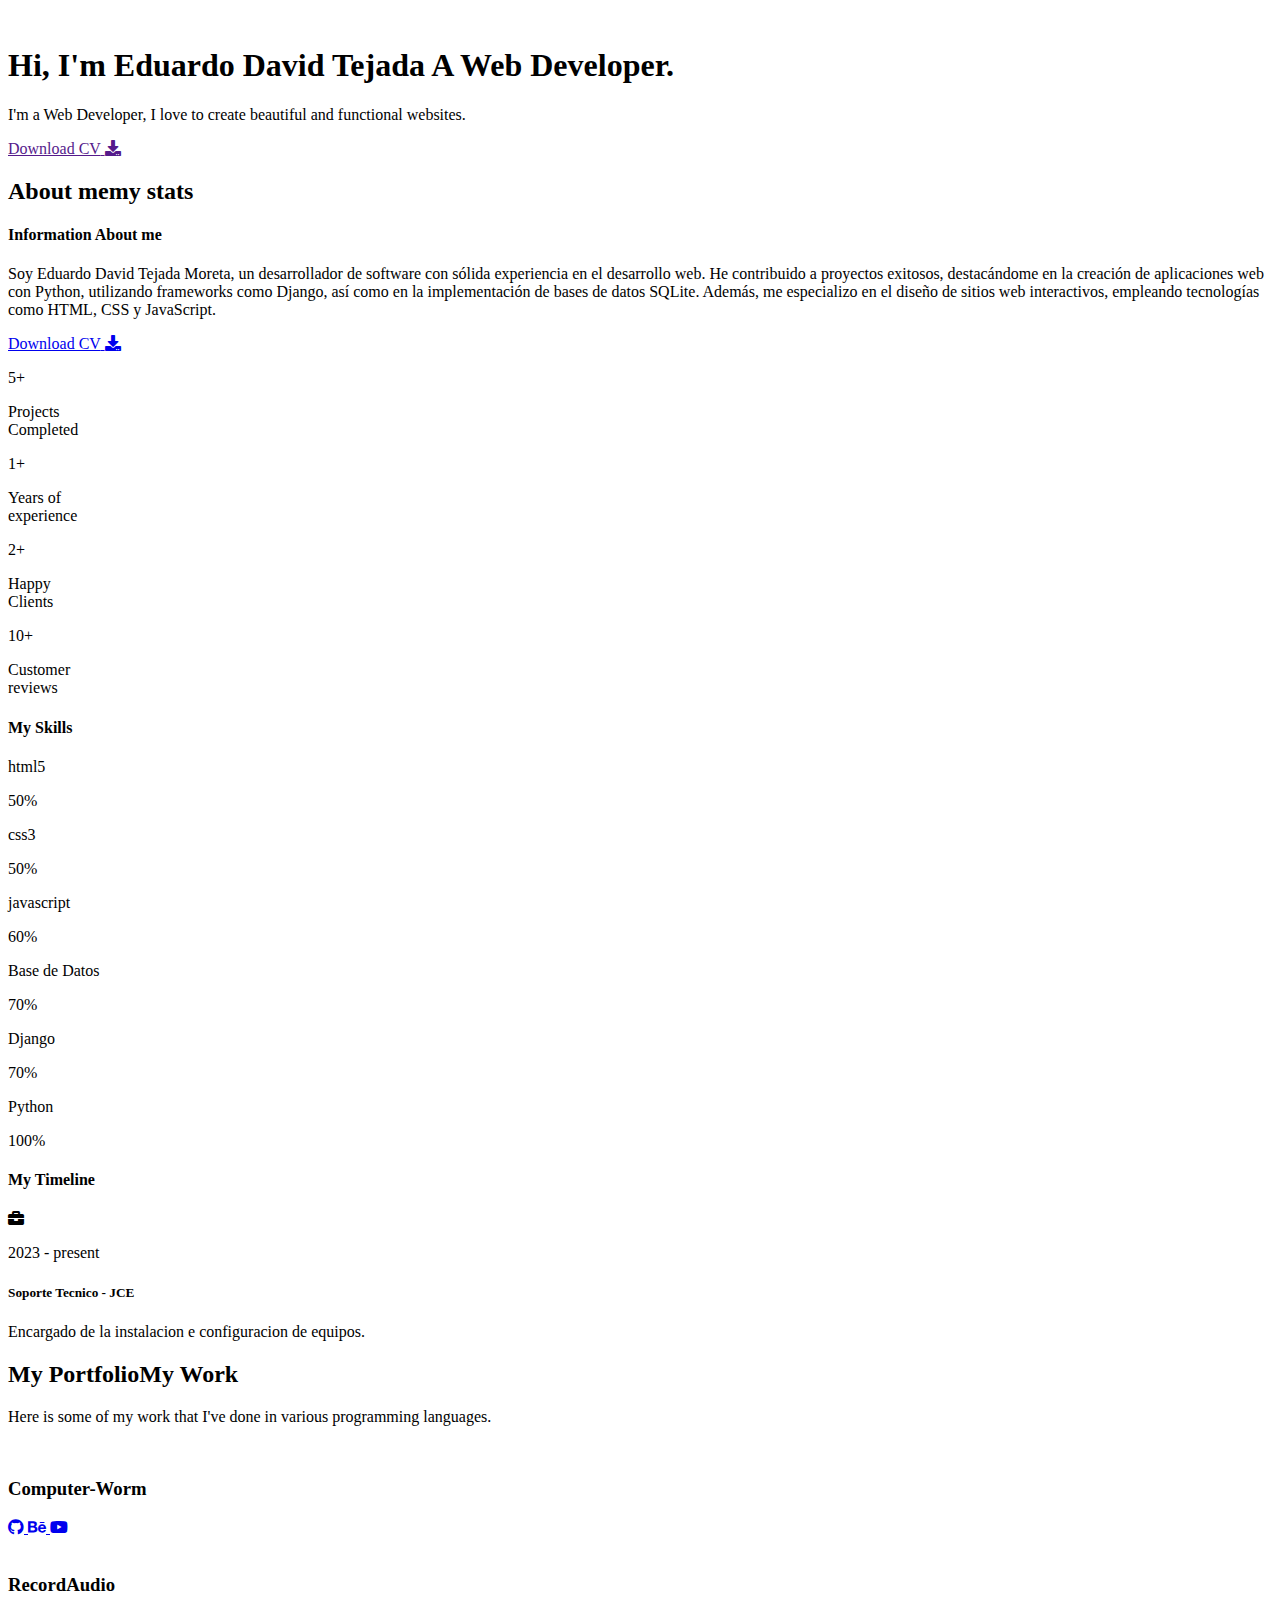
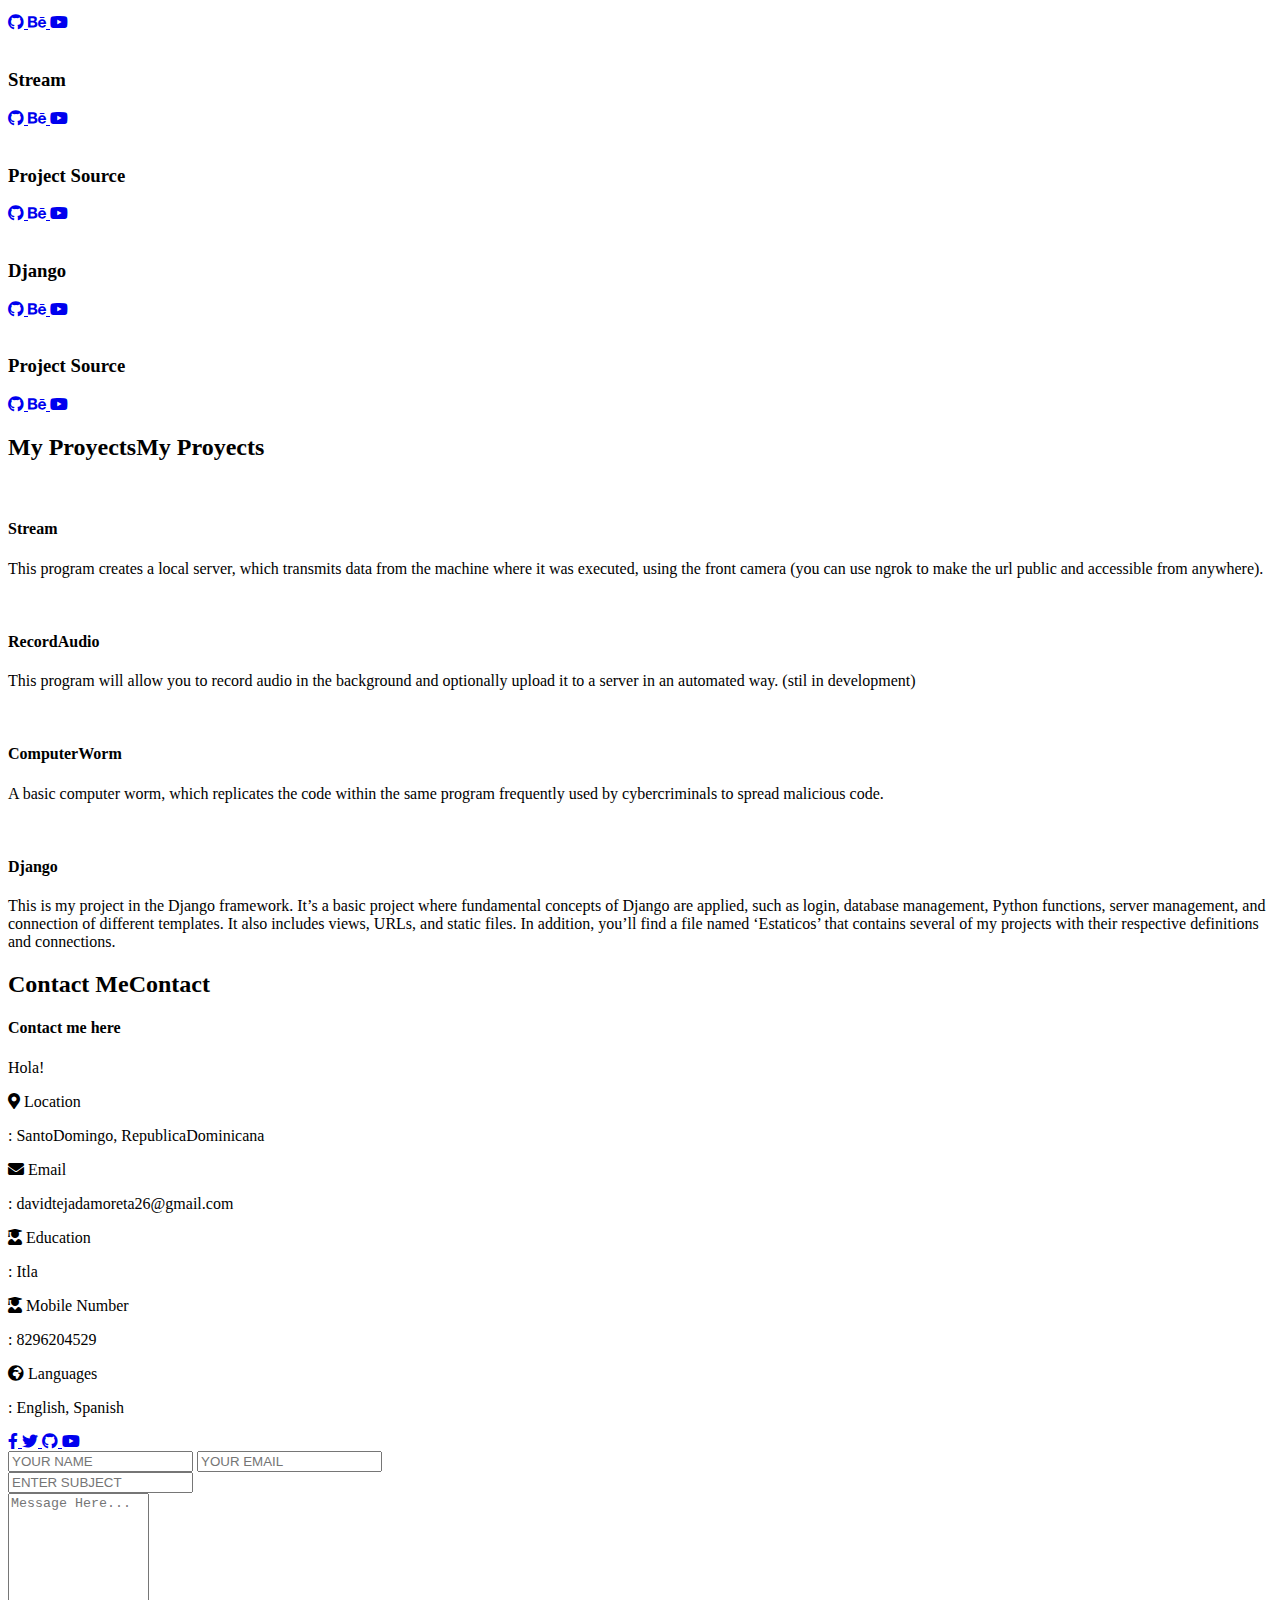
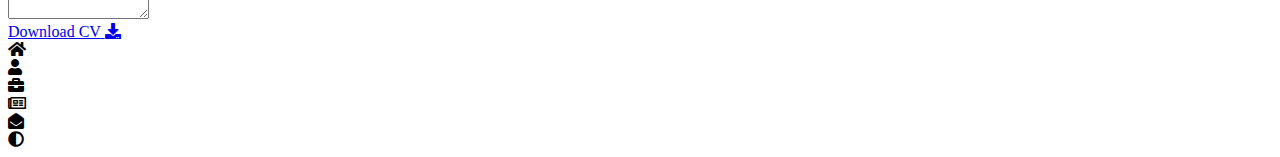
==== myapp/Templates/index.html @ cc7581ac "New Changes" ====
<!DOCTYPE html>
<html lang="en">
<head>
    <meta charset="UTF-8">
    <meta http-equiv="X-UA-Compatible" content="IE=edge">
    <meta name="viewport" content="width=device-width, initial-scale=1.0">
    <title>Portfolio</title>
    <link rel="stylesheet" href="static/css_dir/styles.css">
    <link rel="preconnect" href="https://fonts.googleapis.com">
    <link rel="preconnect" href="https://fonts.gstatic.com" crossorigin>
    <link rel="stylesheet" href="https://cdnjs.cloudflare.com/ajax/libs/font-awesome/5.15.4/css/all.min.css" integrity="sha512-1ycn6IcaQQ40/MKBW2W4Rhis/DbILU74C1vSrLJxCq57o941Ym01SwNsOMqvEBFlcgUa6xLiPY/NS5R+E6ztJQ==" crossorigin="anonymous" referrerpolicy="no-referrer" />
    <link href="https://fonts.googleapis.com/css2?family=Poppins:wght@400;500;600;700;800&display=swap" rel="stylesheet">
</head>
<body class="main-content">
    <header class="container header active" id="home">
        <div class="header-content">
            <div class="left-header">
                <div class="h-shape"></div>
                <div class="image">
                    <img src="static/image_dir/david.jpg" alt="">
                </div>
            </div>
            <div class="right-header">
                <h1 class="name">
                    Hi, I'm <span>Eduardo David Tejada</span>
                    A Web Developer.
                </h1>
                <p>
                    I'm a Web Developer, I love to create beautiful and functional websites.
             
                </p>
                <div class="btn-con">
                    <a href="" class="main-btn">
                        <span class="btn-text">Download CV</span>
                        <span class="btn-icon"><i class="fas fa-download"></i></span>
                    </a>
                </div>
            </div>
        </div>
    </header>
    <main>
        <section class="container about" id="about">
            <div class="main-title">
                <h2>About <span>me</span><span class="bg-text">my stats</span></h2>
            </div>
            <div class="about-container">
                <div class="left-about">
                    <h4>Information About me</h4>
                    <p>
                     
                    Soy Eduardo David Tejada Moreta, un desarrollador de software con sólida experiencia en el desarrollo web. He contribuido a proyectos exitosos, destacándome en la creación de aplicaciones web con Python, utilizando frameworks como Django, así como en la implementación de bases de datos SQLite. Además, me especializo en el diseño de sitios web interactivos, empleando tecnologías como HTML, CSS y JavaScript.
                    </p>
                    <div class="btn-con">
                        <a href="#" class="main-btn">
                            <span class="btn-text">Download CV</span>
                            <span class="btn-icon"><i class="fas fa-download"></i></span>
                        </a>
                    </div>
                </div>
                <div class="right-about">
                    <div class="about-item">
                        <div class="abt-text">
                            <p class="large-text">5+</p>
                            <p class="small-text">Projects <br /> Completed</p>
                        </div>
                    </div>
                    <div class="about-item">
                        <div class="abt-text">
                            <p class="large-text">1+</p>
                            <p class="small-text">Years of <br /> experience</p>
                        </div>
                    </div>
                    <div class="about-item">
                        <div class="abt-text">
                            <p class="large-text">2+</p>
                            <p class="small-text">Happy <br /> Clients</p>
                        </div>
                    </div>
                    <div class="about-item">
                        <div class="abt-text">
                            <p class="large-text">10+</p>
                            <p class="small-text">Customer <br /> reviews</p>
                        </div>
                    </div>
                </div>
            </div>
            <div class="about-stats">
                <h4 class="stat-title">My Skills</h4>
                <div class="progress-bars">
                    <div class="progress-bar">
                        <p class="prog-title">html5</p>
                        <div class="progress-con">
                            <p class="prog-text">50%</p>
                            <div class="progress">
                                <span class="html"></span>
                            </div>
                        </div>
                    </div>
                    <div class="progress-bar">
                        <p class="prog-title">css3</p>
                        <div class="progress-con">
                            <p class="prog-text">50%</p>
                            <div class="progress">
                                <span class="css"></span>
                            </div>
                        </div>
                    </div>
                    <div class="progress-bar">
                        <p class="prog-title">javascript</p>
                        <div class="progress-con">
                            <p class="prog-text">60%</p>
                            <div class="progress">
                                <span class="js"></span>
                            </div>
                        </div>
                    </div>
                    <div class="progress-bar">
                        <p class="prog-title">Base de Datos</p>
                        <div class="progress-con">
                            <p class="prog-text">70%</p>
                            <div class="progress">
                                <span class="react"></span>
                            </div>
                        </div>
                    </div>
                    <div class="progress-bar">
                        <p class="prog-title">Django</p>
                        <div class="progress-con">
                            <p class="prog-text">70%</p>
                            <div class="progress">
                                <span class="node"></span>
                            </div>
                        </div>
                    </div>
                    <div class="progress-bar">
                        <p class="prog-title">Python</p>
                        <div class="progress-con">
                            <p class="prog-text">100%</p>
                            <div class="progress">
                                <span class="python"></span>
                            </div>
                        </div>
                    </div>
                </div>
            </div>
            <h4 class="stat-title">My Timeline</h4>
            <div class="timeline">
                <div class="timeline-item">
                    <div class="tl-icon">
                        <i class="fas fa-briefcase"></i>
                    </div>
                    <p class="tl-duration">2023 - present</p>
                    <h5>Soporte Tecnico<span> - JCE</span></h5>
                    <p>
                        Encargado de la instalacion e configuracion de equipos.
                    </p>
                </div>
                <!--<div class="timeline-item">
                    <div class="tl-icon">
                        <i class="fas fa-briefcase"></i>
                    </div>
                    <p class="tl-duration">2008 - 2011</p>
                    <h5>Software Engineer<span> - Boogle, Inc.</span></h5>
                    <p>
                        Lorem ipsum dolor sit amet consectetur adipisicing elit. Saepe quasi vero fugit.
                    </p>> 
                </div>
                <div class="timeline-item">
                    <div class="tl-icon">
                        <i class="fas fa-briefcase"></i>
                    </div>
                    <p class="tl-duration">2016 - 2017</p>
                    <h5>C++ Programmer<span> - Slime Tech</span></h5>
                    <p>
                        Lorem ipsum dolor sit amet consectetur adipisicing elit. Saepe quasi vero fugit.
                    </p>
                </div>
                <div class="timeline-item">
                    <div class="tl-icon">
                        <i class="fas fa-briefcase"></i>
                    </div>
                    <p class="tl-duration">2009 - 2013</p>
                    <h5>Business Degree<span> - Sussex University</span></h5>
                    <p>
                        Lorem ipsum dolor sit amet consectetur adipisicing elit. Saepe quasi vero fugit.
                    </p>
                </div>
                <div class="timeline-item">
                    <div class="tl-icon">
                        <i class="fas fa-briefcase"></i>
                    </div>
                    <p class="tl-duration">2013 - 2016</p>
                    <h5>Computer Science Degree<span> - Brookes University</span></h5>
                    <p>
                        Lorem ipsum dolor sit amet consectetur adipisicing elit. Saepe quasi vero fugit.
                    </p>
                </div>
                <div class="timeline-item">
                    <div class="tl-icon">
                        <i class="fas fa-briefcase"></i>
                    </div>
                    <p class="tl-duration">2017 - present</p>
                    <h5>3d Animation<span> - Brighton University</span></h5>
                    <p>
                        Lorem ipsum dolor sit amet consectetur adipisicing elit. Saepe quasi vero fugit.
                    </p>
                </div> -->
            </div>
        </section>
        <section class="container" id="portfolio">
            <div class="main-title">
                <h2>My <span>Portfolio</span><span class="bg-text">My Work</span></h2>
            </div>
            <p class="port-text">
                Here is some of my work that I've done in various programming languages.
            </p>
            <div class="portfolios">
                <div class="portfolio-item">
                    <div class="image">
                        <img src="static/image_dir/gusano.OIG.jpeg" alt="">
                    </div>
                    <div class="hover-items">
                        <h3>Computer-Worm</h3>
                        <div class="icons">
                            <a href="https://github.com/Davidpedo123/Computer-Worm" class="icon">
                                <i class="fab fa-github"></i>
                            </a>
                            <a href="#" class="icon">
                                <i class="fab fa-behance"></i>
                            </a>
                            <a href="#" class="icon">
                                <i class="fab fa-youtube"></i>
                            </a>
                        </div>
                    </div>
                </div>
                <div class="portfolio-item">
                    <div class="image">
                        <img src="static\image_dir\icon.grabadora.jpeg" alt="">
                    </div>
                    <div class="hover-items">
                        <h3>RecordAudio</h3>
                        <div class="icons">
                            <a href="https://github.com/Davidpedo123/Record_of_Audio" class="icon">
                                <i class="fab fa-github"></i>
                            </a>
                            <a href="#" class="icon">
                                <i class="fab fa-behance"></i>
                            </a>
                            <a href="#" class="icon">
                                <i class="fab fa-youtube"></i>
                            </a>
                        </div>
                    </div>
                </div>
                <div class="portfolio-item">
                    <div class="image">
                        <img src="static\image_dir\stream.OIG.jpeg" alt="">
                    </div>
                    <div class="hover-items">
                        <h3>Stream</h3>
                        <div class="icons">
                            <a href="https://github.com/Davidpedo123/Stream" class="icon">
                                <i class="fab fa-github"></i>
                            </a>
                            <a href="#" class="icon">
                                <i class="fab fa-behance"></i>
                            </a>
                            <a href="#" class="icon">
                                <i class="fab fa-youtube"></i>
                            </a>
                        </div>
                    </div>
                </div>
                <div class="portfolio-item">
                    <div class="image">
                        <img src="static\image_dir\proyect.jpeg" alt="">
                    </div>
                    <div class="hover-items">
                        <h3>Project Source</h3>
                        <div class="icons">
                            <a href="https://github.com/Davidpedo123" class="icon">
                                <i class="fab fa-github"></i>
                            </a>
                            <a href="#" class="icon">
                                <i class="fab fa-behance"></i>
                            </a>
                            <a href="#" class="icon">
                                <i class="fab fa-youtube"></i>
                            </a>
                        </div>
                    </div>
                </div>
                <div class="portfolio-item">
                    <div class="image">
                        <img src="static\image_dir\django.jpg" alt="">
                    </div>
                    <div class="hover-items">
                        <h3>Django</h3>
                        <div class="icons">
                            <a href="https://github.com/Davidpedo123/ProyectDjango" class="icon">
                                <i class="fab fa-github"></i>
                            </a>
                            <a href="#" class="icon">
                                <i class="fab fa-behance"></i>
                            </a>
                            <a href="#" class="icon">
                                <i class="fab fa-youtube"></i>
                            </a>
                        </div>
                    </div>
                </div>
                <div class="portfolio-item">
                    <div class="image">
                        <img src="static\image_dir\OIG.ia.jpeg" alt="">
                    </div>
                    <div class="hover-items">
                        <h3>Project Source</h3>
                        <div class="icons">
                            <a href="https://github.com/Davidpedo123" class="icon">
                                <i class="fab fa-github"></i>
                            </a>
                            <a href="#" class="icon">
                                <i class="fab fa-behance"></i>
                            </a>
                            <a href="#" class="icon">
                                <i class="fab fa-youtube"></i>
                            </a>
                        </div>
                    </div>
                </div>
                <!--<div class="portfolio-item">
                    <div class="image">
                        <img src="img/port7.jpg" alt="">
                    </div>
                    <div class="hover-items">
                        <h3>Project Source</h3>
                        <div class="icons">
                            <a href="#" class="icon">
                                <i class="fab fa-github"></i>
                            </a>
                            <a href="#" class="icon">
                                <i class="fab fa-behance"></i>
                            </a>
                            <a href="#" class="icon">
                                <i class="fab fa-youtube"></i>
                            </a>
                        </div>
                    </div>-->
                </div>
            </div>
        </section>
        <section class="container" id="blogs">
            <div class="blogs-content">
                <div class="main-title">
                    <h2>My <span>Proyects</span><span class="bg-text">My Proyects</span></h2>
                </div>
                <div class="blogs">
                    <div class="blog">
                        <img src="static\image_dir\stream.OIG.jpeg" alt="">
                        <div class="blog-text">
                            <h4>
                               Stream
                            </h4>
                            <p>
                                This program creates a local server, which transmits data from the machine where it was executed, 
                                using the front camera (you can use ngrok to make the url public and accessible from anywhere).
                            </p>
                        </div>
                    </div>
                    <div class="blog">
                        <img src="static\image_dir\icon.grabadora.jpeg" alt="">
                        <div class="blog-text">
                            <h4>
                                RecordAudio
                            </h4>
                            <p>
                                This program will allow you to record audio in the background and optionally upload it to a server in an automated way. (stil in development)
                            </p>
                        </div>
                    </div>
                    <div class="blog">
                        <img src="static\image_dir\gusano.OIG.jpeg" alt="">
                        <div class="blog-text">
                            <h4>
                                ComputerWorm
                            </h4>
                            <p>
                                A basic computer worm, which replicates the code within the same program frequently used by cybercriminals to spread malicious code.
                            </p>
                        </div>
                    </div>
                    <div class="blog">
                        <img src="static\image_dir\django.jpg" alt="">
                        <div class="blog-text">
                            <h4>
                                Django
                            </h4>
                            <p>
                                This is my project in the Django framework. It’s a basic project where fundamental concepts of Django are applied, such as login, database management, Python functions, server management, and connection of different templates. It also includes views, URLs, and static files. In addition, you’ll find a file named ‘Estaticos’ that contains several of my projects with their respective definitions and connections.
                            </p>
                        </div>
                    </div>
                   <!-- <div class="blog">
                        <img src="img/port1.jpg" alt="">
                        <div class="blog-text">
                            <h4>
                                Get started with Web Design and UI Design
                            </h4>
                            <p>
                                Lorem ipsum dolor sit, amet consectetur adipisicing elit. 
                                Doloribus natus voluptas, eos obcaecati recusandae amet?
                            </p>
                        </div>
                    </div>
                    <div class="blog">
                        <img src="img/port3.jpg" alt="">
                        <div class="blog-text">
                            <h4>
                                This is what you need to know about Web Design
                            </h4>
                            <p>
                                Lorem ipsum dolor sit, amet consectetur adipisicing elit. 
                                Doloribus natus voluptas, eos obcaecati recusandae amet?
                            </p>
                        </div>
                    </div>-->
                </div>
            </div>
        </section>
        <section class="container contact" id="contact">
            <div class="contact-container">
                <div class="main-title">
                    <h2>Contact <span>Me</span><span class="bg-text">Contact</span></h2>
                </div>
                <div class="contact-content-con">
                    <div class="left-contact">
                        <h4>Contact me here</h4>
                        <p>
                            Hola!
                        </p>
                        <div class="contact-info">
                            <div class="contact-item">
                                <div class="icon">
                                    <i class="fas fa-map-marker-alt"></i>
                                    <span>Location</span>
                                </div>
                                <p>
                                    : SantoDomingo, RepublicaDominicana
                                </p>
                            </div>
                            <div class="contact-item">
                                <div class="icon">
                                    <i class="fas fa-envelope"></i>
                                    <span>Email</span>
                                </div>
                                <p>
                                    <span>: davidtejadamoreta26@gmail.com</span>
                                </p>
                            </div>
                            <div class="contact-item">
                                <div class="icon">
                                    <i class="fas fa-user-graduate"></i>
                                    <span>Education</span>
                                </div>
                                <p>
                                    <span>: Itla</span>
                                </p>
                            </div>
                            <div class="contact-item">
                                <div class="icon">
                                    <i class="fas fa-user-graduate"></i>
                                    <span>Mobile Number</span>
                                </div>
                                <p>
                                    <span>: 8296204529</span>
                                </p>
                            </div>
                            <div class="contact-item">
                                <div class="icon">
                                    <i class="fas fa-globe-africa"></i>
                                    <span>Languages</span>
                                </div>
                                <p>
                                    <span>: English, Spanish</span>
                                </p>
                            </div>
                        </div>
                        <div class="contact-icons">
                            <div class="contact-icon">
                                <a href="www.facebook.com" target="_blank">
                                    <i class="fab fa-facebook-f"></i>
                                </a>
                                <a href="#" target="_blank">
                                    <i class="fab fa-twitter"></i>
                                </a>
                                <a href="https://github.com/Davidpedo123" target="_blank">
                                    <i class="fab fa-github"></i>
                                </a>
                                <a href="#" target="_blank">
                                    <i class="fab fa-youtube"></i>
                                </a>
                            </div>
                        </div>
                    </div>
                    <div class="right-contact">
                        <form action="" class="contact-form">
                            <div class="input-control i-c-2">
                                <input type="text" required placeholder="YOUR NAME">
                                <input type="email" required placeholder="YOUR EMAIL">
                            </div>
                            <div class="input-control">
                                <input type="text" required placeholder="ENTER SUBJECT">
                            </div>
                            <div class="input-control">
                                <textarea name="" id="" cols="15" rows="8" placeholder="Message Here..."></textarea>
                            </div>
                            <div class="submit-btn">
                                <a href="#" class="main-btn">
                                    <span class="btn-text">Download CV</span>
                                    <span class="btn-icon"><i class="fas fa-download"></i></span>
                                </a>
                            </div>
                        </form>
                    </div>
                </div>
            </div>
        </section>
    </main>

    <div class="controls">
        <div class="control active-btn" data-id="home" >
            <i class="fas fa-home"></i>
        </div>
        <div class="control" data-id="about">
            <i class="fas fa-user"></i>
        </div>
        <div class="control" data-id="portfolio">
            <i class="fas fa-briefcase"></i>
        </div>
        <div class="control" data-id="blogs">
            <i class="far fa-newspaper"></i>
        </div>
        <div class="control" data-id="contact">
            <i class="fas fa-envelope-open"></i>
        </div>
    </div>
    <div class="theme-btn">
        <i class="fas fa-adjust"></i>
    </div>
    <script src="static/js_dir/app.js"></script>
</body>
</html>
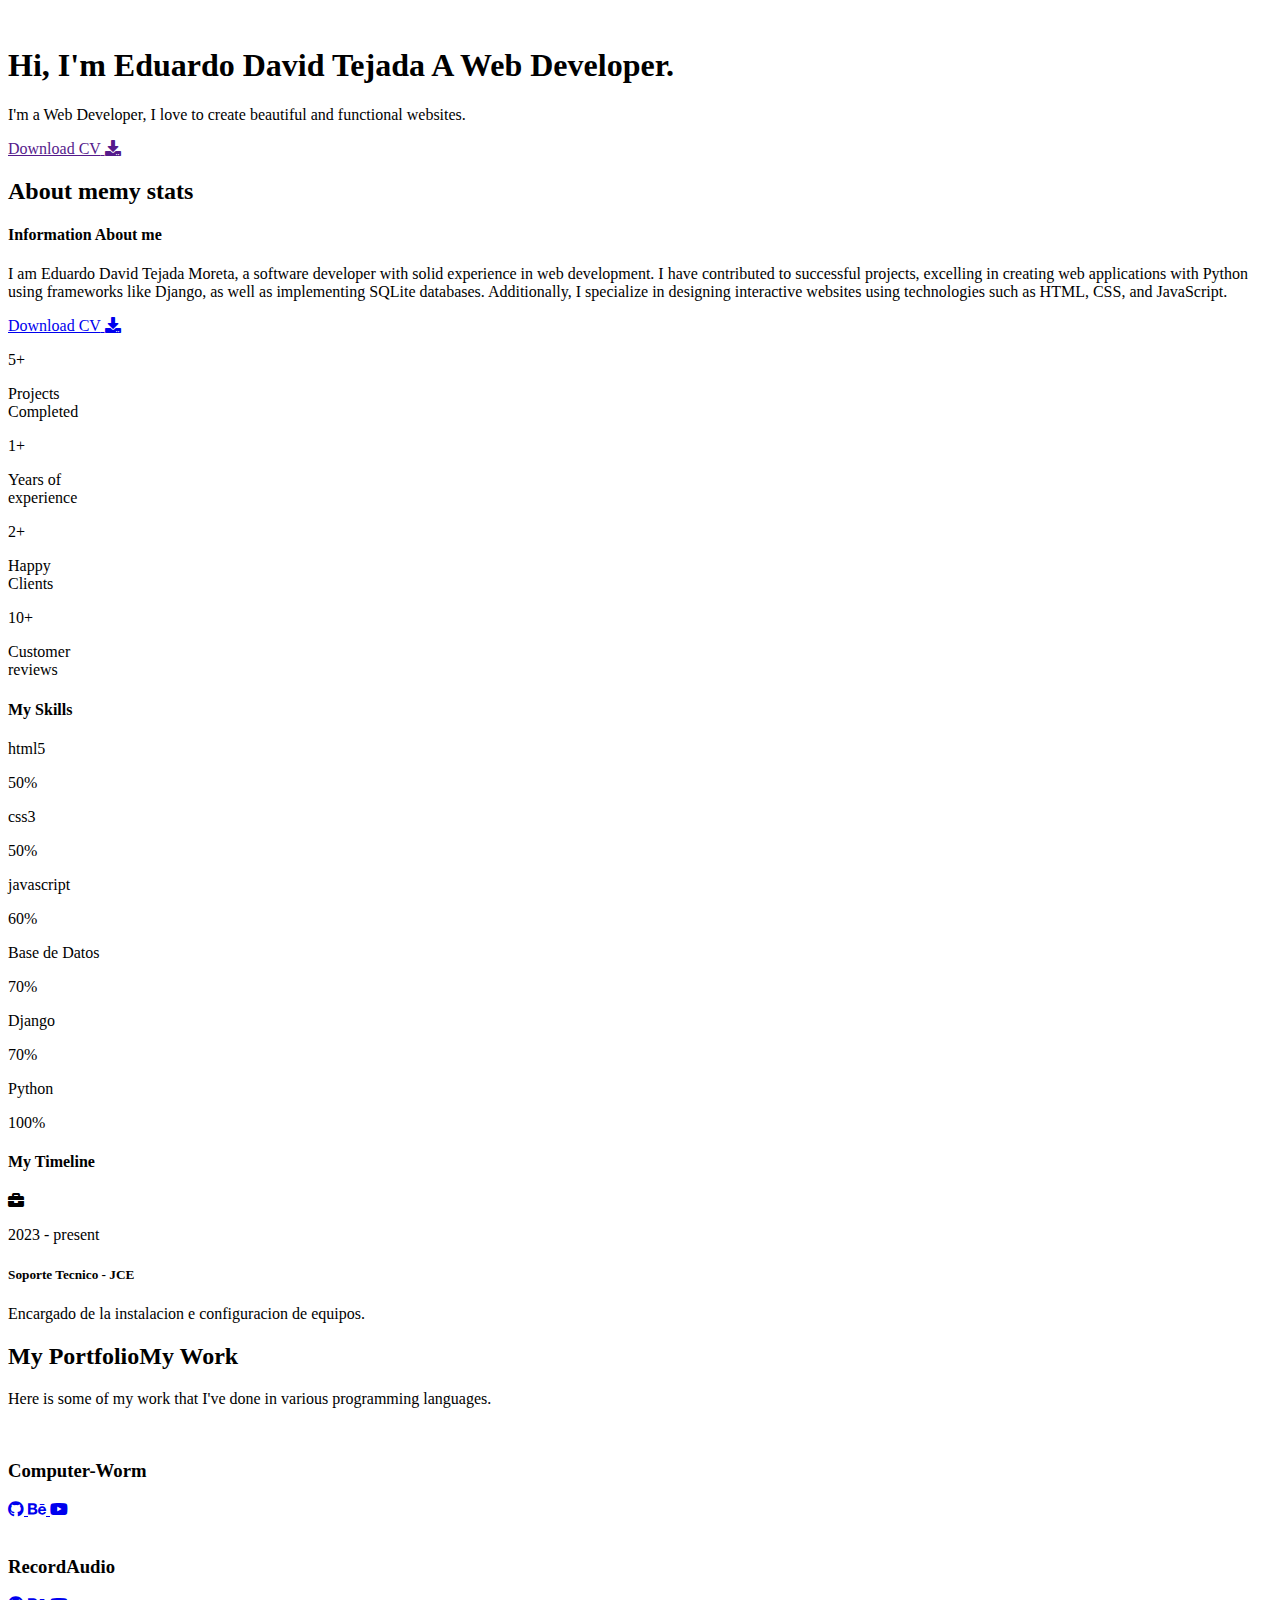
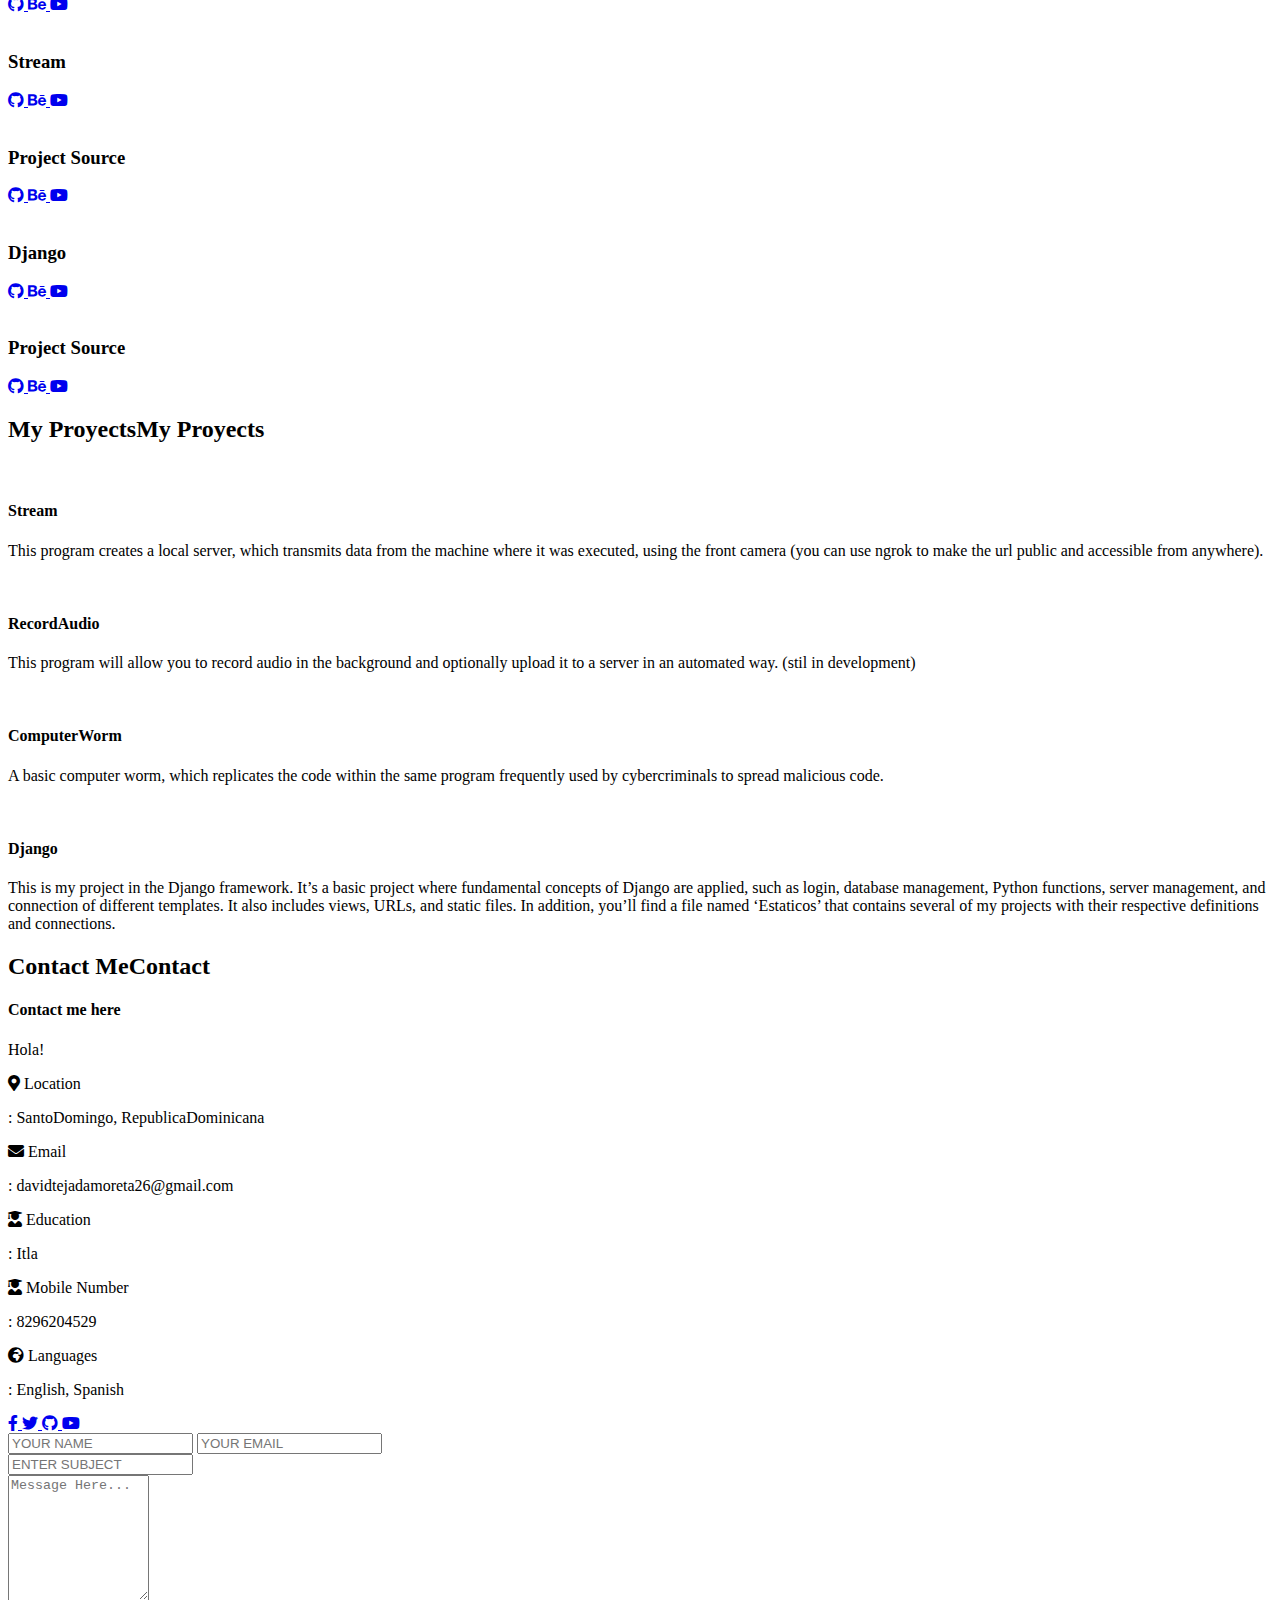
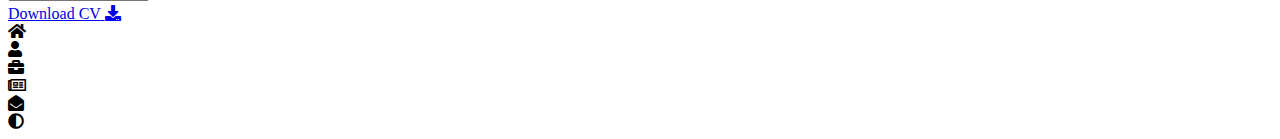
==== commit 92ab8a30: "New" ====
--- a/myapp/Templates/index.html
+++ b/myapp/Templates/index.html
@@ -47,8 +47,7 @@
                 <div class="left-about">
                     <h4>Information About me</h4>
                     <p>
-                     
-                    Soy Eduardo David Tejada Moreta, un desarrollador de software con sólida experiencia en el desarrollo web. He contribuido a proyectos exitosos, destacándome en la creación de aplicaciones web con Python, utilizando frameworks como Django, así como en la implementación de bases de datos SQLite. Además, me especializo en el diseño de sitios web interactivos, empleando tecnologías como HTML, CSS y JavaScript.
+                     I am Eduardo David Tejada Moreta, a software developer with solid experience in web development. I have contributed to successful projects, excelling in creating web applications with Python using frameworks like Django, as well as implementing SQLite databases. Additionally, I specialize in designing interactive websites using technologies such as HTML, CSS, and JavaScript.
                     </p>
                     <div class="btn-con">
                         <a href="#" class="main-btn">
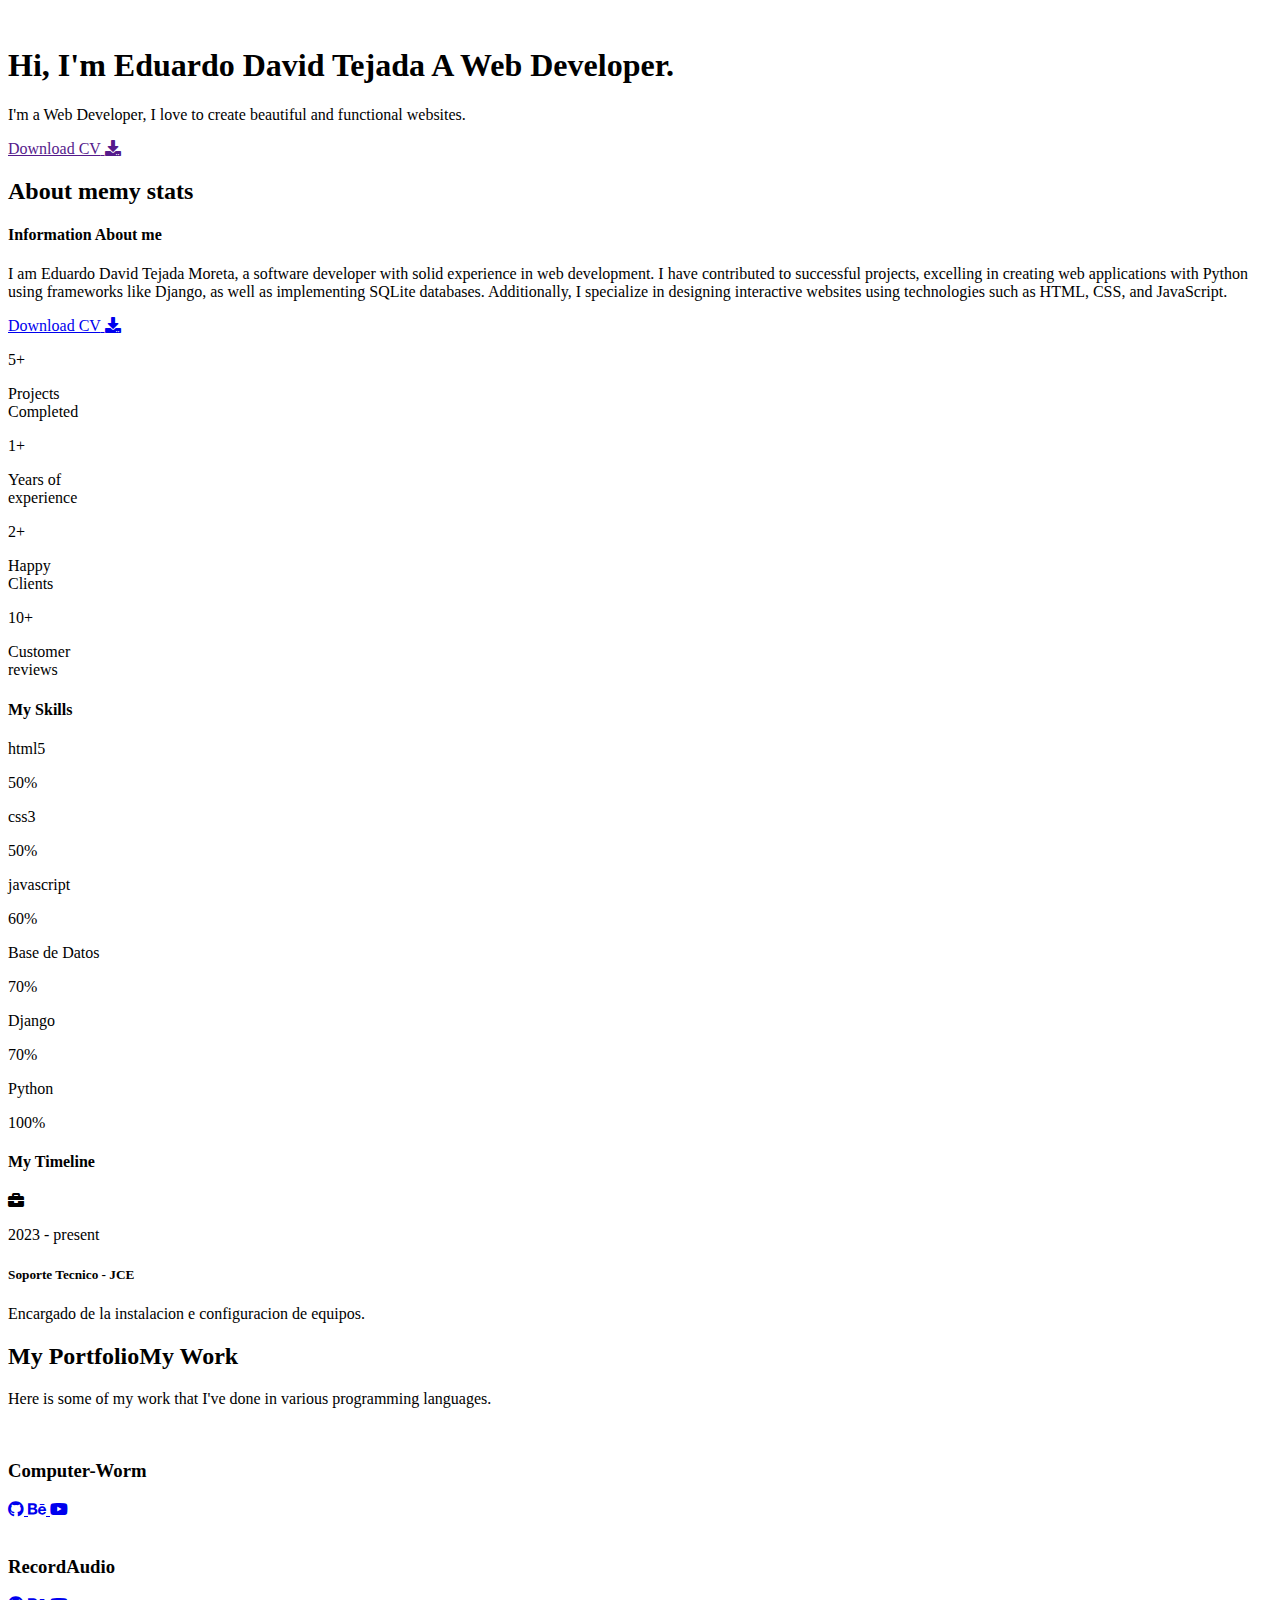
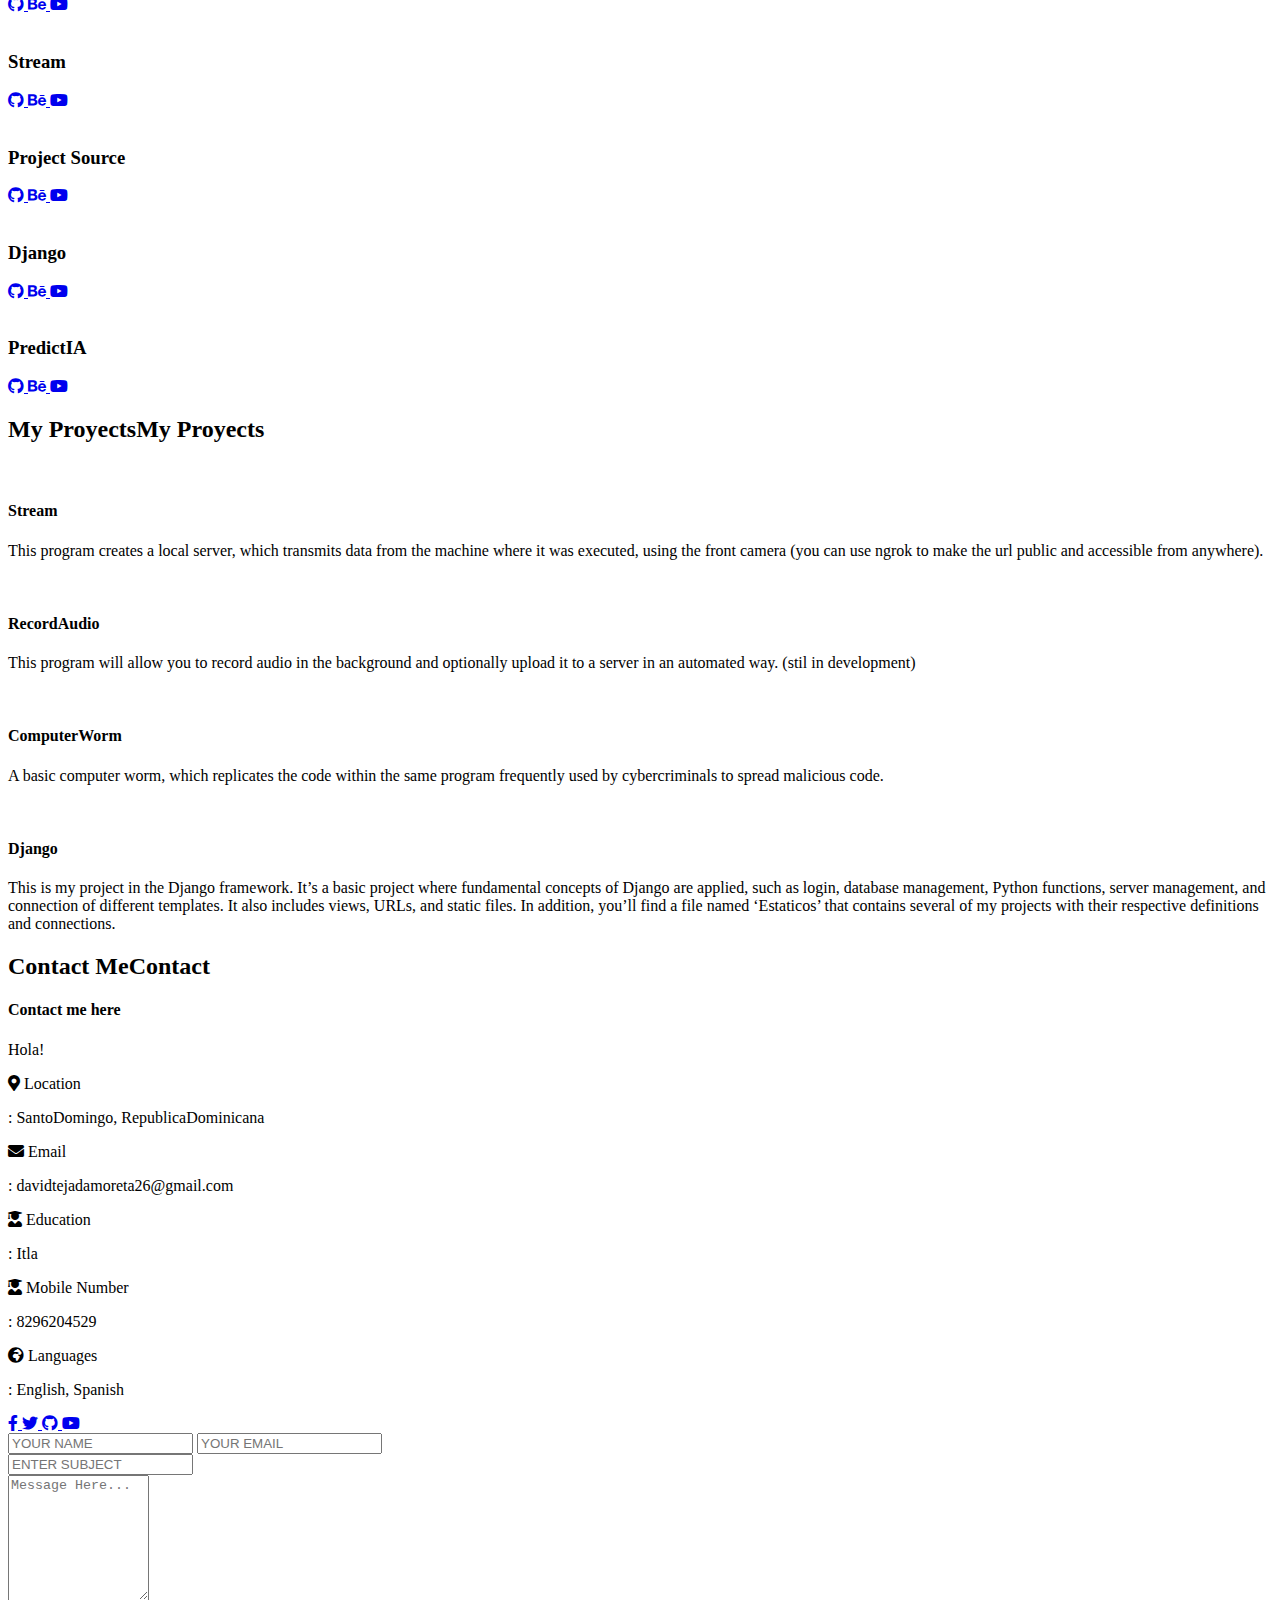
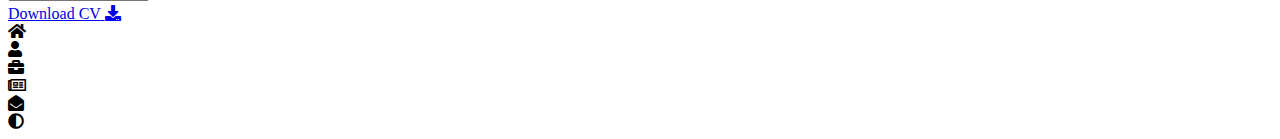
==== commit 43466154: "New" ====
--- a/myapp/Templates/index.html
+++ b/myapp/Templates/index.html
@@ -314,9 +314,9 @@
                         <img src="static\image_dir\OIG.ia.jpeg" alt="">
                     </div>
                     <div class="hover-items">
-                        <h3>Project Source</h3>
-                        <div class="icons">
-                            <a href="https://github.com/Davidpedo123" class="icon">
+                        <h3>PredictIA</h3>
+                        <div class="icons">
+                            <a href="https://github.com/Davidpedo123/PredictIA" class="icon">
                                 <i class="fab fa-github"></i>
                             </a>
                             <a href="#" class="icon">
